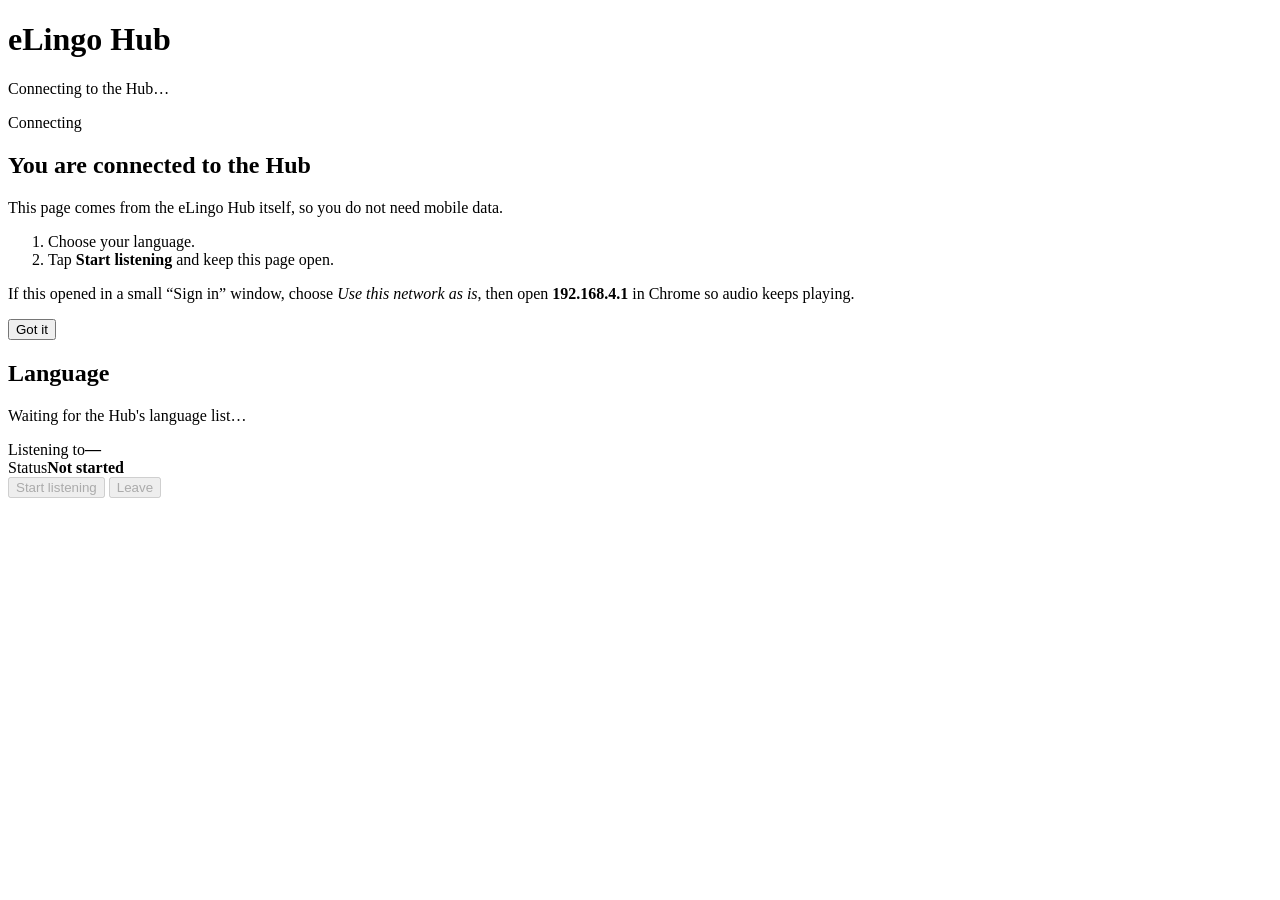
==== firmware/esp32_hub/data/index.html @ 0d912a6f "Standalone Hub firmware, student page and docs (Milestone 1) Firmware (ESP32-S3, core 3.3.11): - AP+" ====
<!doctype html>
<html lang="en">
<head>
  <meta charset="utf-8">
  <meta name="viewport" content="width=device-width, initial-scale=1">
  <meta name="theme-color" content="#0f766e">
  <title>eLingo Hub</title>
  <link rel="stylesheet" href="/app.css">
</head>
<body>
  <header class="bar">
    <div class="brand">
      <span class="logo" aria-hidden="true"></span>
      <div>
        <h1 id="hub-name">eLingo Hub</h1>
        <p id="session-line" class="sub">Connecting to the Hub…</p>
      </div>
    </div>
    <span id="conn-pill" class="pill pill-wait">Connecting</span>
  </header>

  <main>
    <section id="welcome" class="card notice">
      <h2>You are connected to the Hub</h2>
      <p>This page comes from the eLingo Hub itself, so you do not need mobile data.</p>
      <ol>
        <li>Choose your language.</li>
        <li>Tap <strong>Start listening</strong> and keep this page open.</li>
      </ol>
      <p class="small">If this opened in a small “Sign in” window, choose <em>Use this network as is</em>,
        then open <strong>192.168.4.1</strong> in Chrome so audio keeps playing.</p>
      <button id="dismiss-welcome" class="link" type="button">Got it</button>
    </section>

    <section class="card">
      <h2 id="lang-heading">Language</h2>
      <div id="languages" class="lang-grid" role="radiogroup" aria-labelledby="lang-heading"></div>
      <p id="lang-empty" class="small">Waiting for the Hub's language list…</p>
    </section>

    <section class="card player">
      <div class="now">
        <div><span class="label">Listening to</span><strong id="now-lang">—</strong></div>
        <div><span class="label">Status</span><strong id="play-state">Not started</strong></div>
      </div>
      <div class="meter" aria-hidden="true"><span id="buffer-bar"></span></div>
      <div class="actions">
        <button id="listen" class="primary" type="button" disabled>Start listening</button>
        <button id="leave" class="secondary" type="button" disabled>Leave</button>
      </div>
      <p id="message" class="message" role="status" aria-live="polite"></p>
    </section>
  </main>

  <footer><span id="clients"></span></footer>
  <script src="/app.js"></script>
</body>
</html>
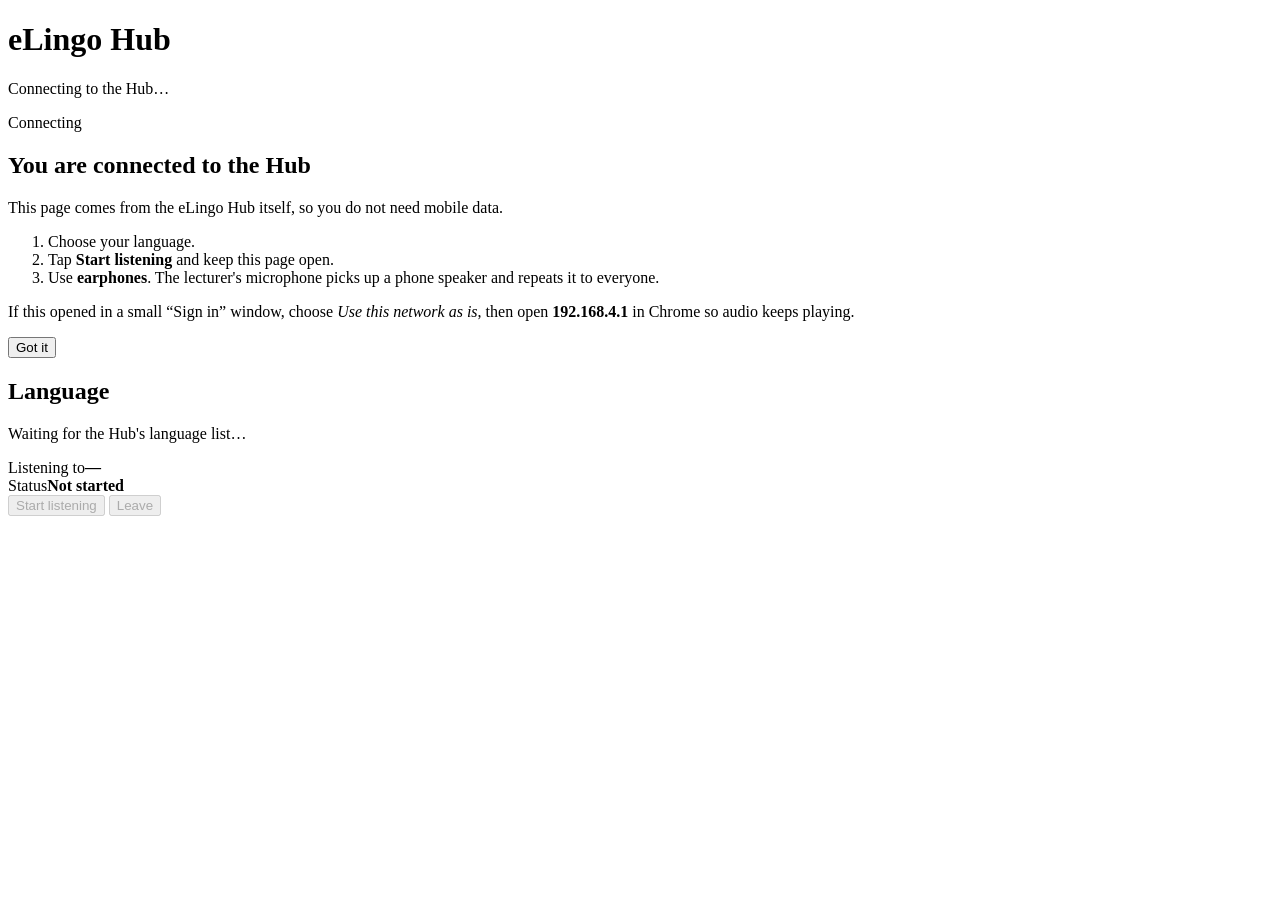
==== commit 2efec927: "Hub firmware 0.3.0-m2 and student page: ADPCM transport, no replayed or stale audio Milestone 1 clos" ====
--- a/firmware/esp32_hub/data/index.html
+++ b/firmware/esp32_hub/data/index.html
@@ -26,6 +26,8 @@
       <ol>
         <li>Choose your language.</li>
         <li>Tap <strong>Start listening</strong> and keep this page open.</li>
+        <li>Use <strong>earphones</strong>. The lecturer's microphone picks up a phone speaker and
+          repeats it to everyone.</li>
       </ol>
       <p class="small">If this opened in a small “Sign in” window, choose <em>Use this network as is</em>,
         then open <strong>192.168.4.1</strong> in Chrome so audio keeps playing.</p>
@@ -53,6 +55,7 @@
   </main>
 
   <footer><span id="clients"></span></footer>
+  <script src="/adpcm.js"></script>
   <script src="/app.js"></script>
 </body>
 </html>
